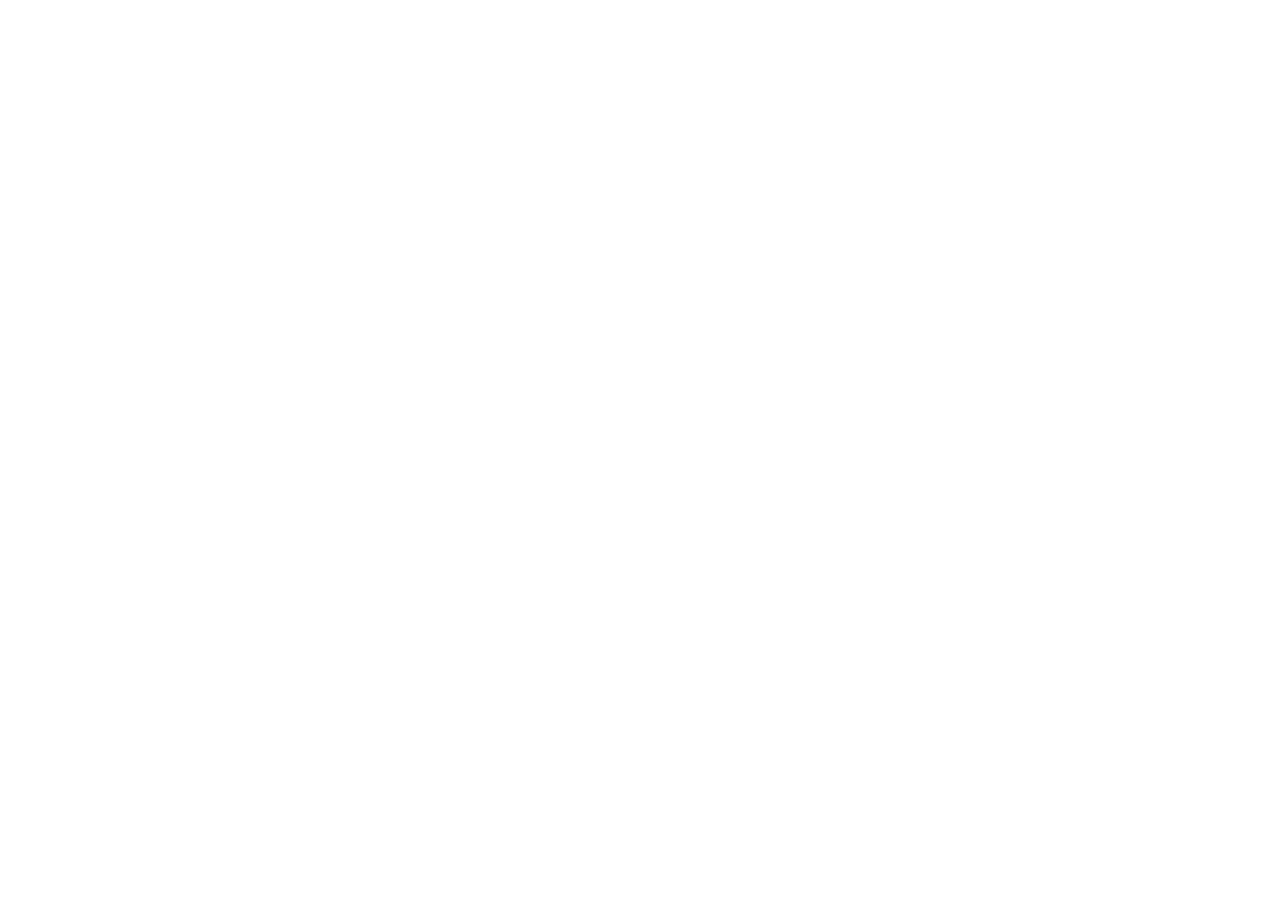
==== index.html @ e3435601 "Create index.html" ====
<!DOCTYPE html>
<html lang="en">
  <head>
    <meta charset="UTF-8" />
    <meta http-equiv="X-UA-Compatible" content="IE=edge" />
    <meta name="viewport" content="width=device-width, initial-scale=1.0" />
    <title>Document</title>
  </head>
  <body></body>
</html>
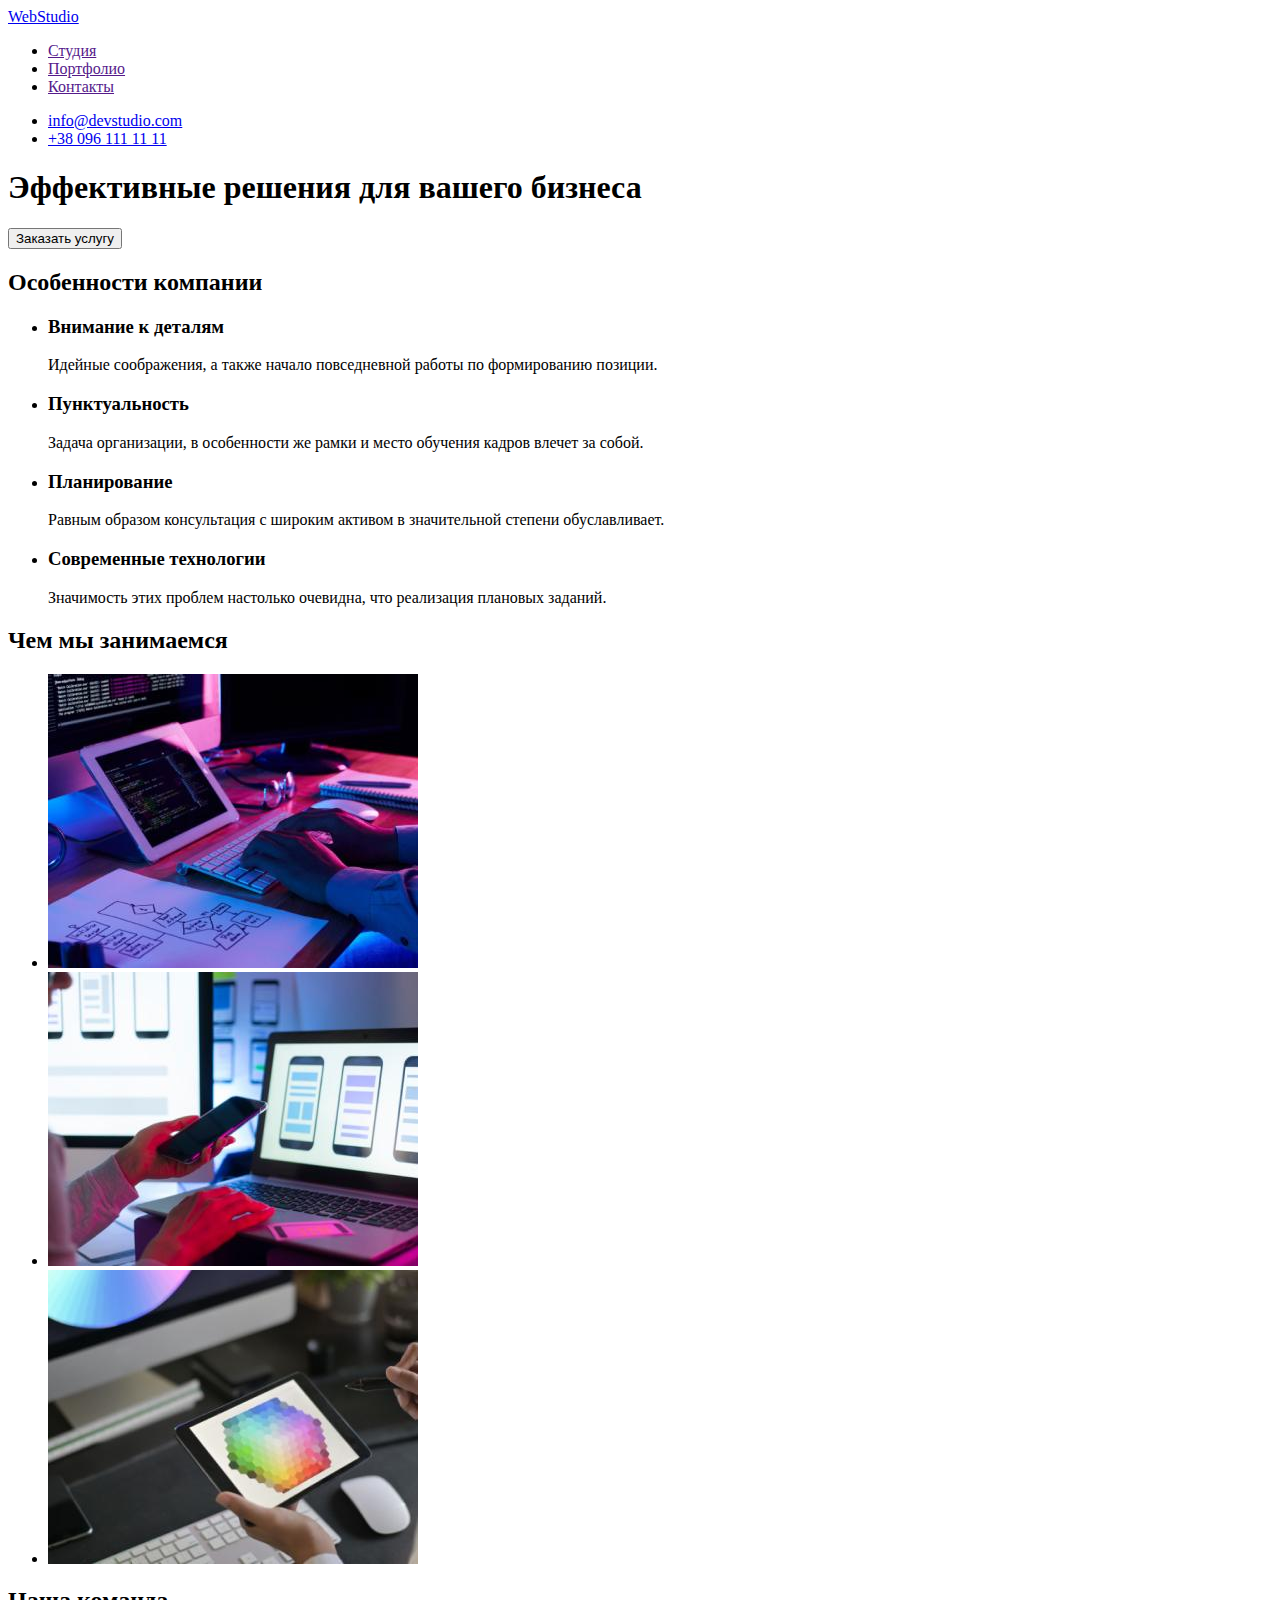
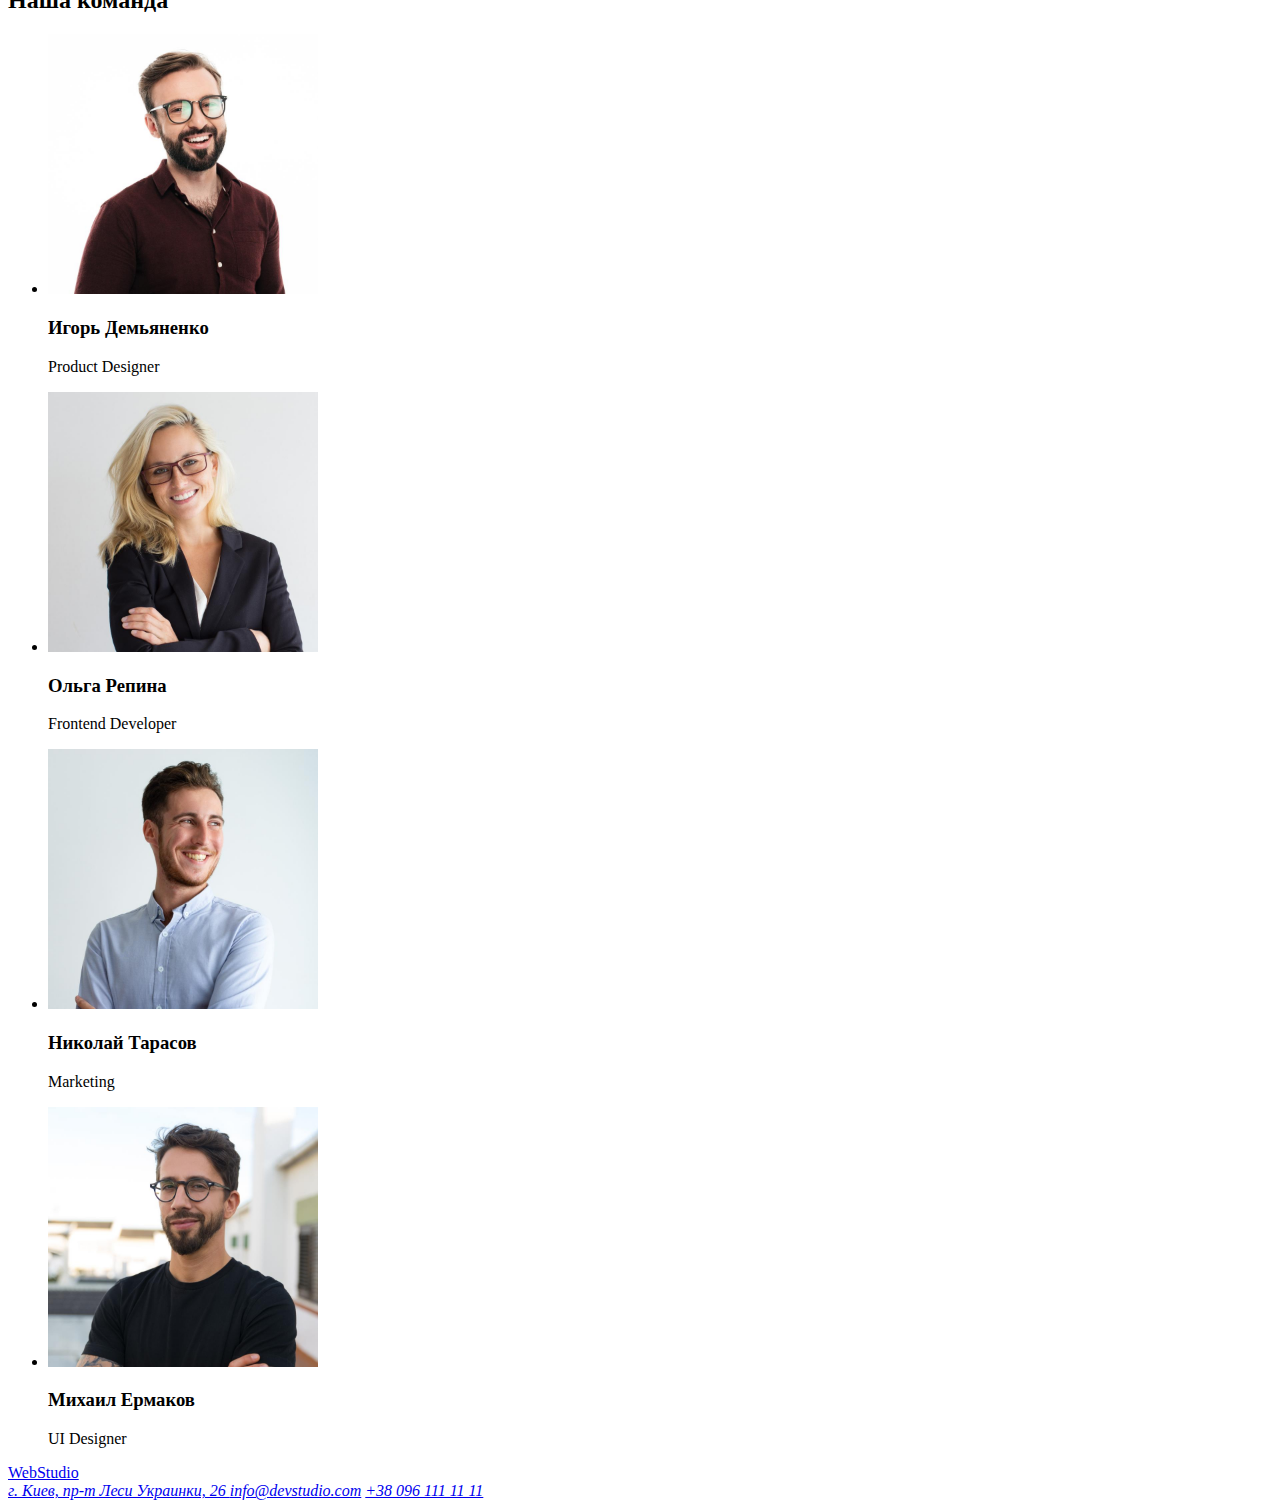
==== commit 17057148: "Заміна файлів" ====
--- a/index.html
+++ b/index.html
@@ -1,10 +1,115 @@
 <!DOCTYPE html>
-<html lang="en">
+<html lang="ru">
   <head>
     <meta charset="UTF-8" />
     <meta http-equiv="X-UA-Compatible" content="IE=edge" />
     <meta name="viewport" content="width=device-width, initial-scale=1.0" />
-    <title>Document</title>
+    <meta name="description" content="Homework 1" />
+    <title>Web Studio</title>
   </head>
-  <body></body>
+
+  <body>
+    <!-- Шапка -->
+    <header>
+      <a href="https://paulhighrow.github.io/goit-markup-hw-01/">WebStudio</a>
+      <nav>
+        <ul>
+          <li><a href="">Студия</a></li>
+          <li><a href="">Портфолио</a></li>
+          <li><a href="">Контакты</a></li>
+        </ul>
+      </nav>
+      <ul>
+        <li><a href="mailto:info@devstudio.com">info@devstudio.com</a></li>
+        <li><a href="tel:+380961111111">+38 096 111 11 11</a></li>
+      </ul>
+    </header>
+    <!-- Уникальный контент страницы -->
+    <main>
+      <!-- Герой -->
+      <section>
+        <h1>Эффективные решения для вашего бизнеса</h1>
+        <button type="button">Заказать услугу</button>
+      </section>
+      <!-- Особенности -->
+      <section>
+        <!-- Скрытый заголовок -->
+        <h2>Особенности компании</h2>
+        <ul>
+          <li>
+            <h3>Внимание к деталям</h3>
+            <p>Идейные соображения, а также начало повседневной работы по формированию позиции.</p>
+          </li>
+          <li>
+            <h3>Пунктуальность</h3>
+            <p>
+              Задача организации, в особенности же рамки и место обучения кадров влечет за собой.
+            </p>
+          </li>
+          <li>
+            <h3>Планирование</h3>
+            <p>
+              Равным образом консультация с широким активом в значительной степени обуславливает.
+            </p>
+          </li>
+          <li>
+            <h3>Современные технологии</h3>
+            <p>Значимость этих проблем настолько очевидна, что реализация плановых заданий.</p>
+          </li>
+        </ul>
+      </section>
+      <!-- Чем мы занимаемся -->
+      <section>
+        <h2>Чем мы занимаемся</h2>
+        <ul>
+          <li>
+            <img src="./images/img1.jpg" alt="Создание сайтов" width="370" />
+          </li>
+          <li>
+            <img src="./images/img2.jpg" alt="Адаптивная верстка" width="370" />
+          </li>
+          <li>
+            <img src="./images/img3.jpg" alt="Настройка стилей" width="370" />
+          </li>
+        </ul>
+      </section>
+      <!-- Команда -->
+      <section>
+        <h2>Наша команда</h2>
+        <ul>
+          <li>
+            <img src="./images/imgteam1.jpg" alt="Игорь Демьяненко" width="270" />
+            <h3>Игорь Демьяненко</h3>
+            <p>Product Designer</p>
+          </li>
+          <li>
+            <img src="./images/imgteam2.jpg" alt="Ольга Репина" width="270" />
+            <h3>Ольга Репина</h3>
+            <p>Frontend Developer</p>
+          </li>
+          <li>
+            <img src="./images/imgteam3.jpg" alt="Николай Тарасов" width="270" />
+            <h3>Николай Тарасов</h3>
+            <p>Marketing</p>
+          </li>
+          <li>
+            <img src="./images/imgteam4.jpg" alt="Михаил Ермаков" width="270" />
+            <h3>Михаил Ермаков</h3>
+            <p>UI Designer</p>
+          </li>
+        </ul>
+      </section>
+    </main>
+    <!-- Футер -->
+    <footer>
+      <a href="https://paulhighrow.github.io/goit-markup-hw-01/">WebStudio</a>
+      <address>
+        <a href="https://goo.gl/maps/2sMYUYJxxCQfDP4a9" target="_blank" rel="noopener noreferrer">
+          г. Киев, пр-т Леси Украинки, 26
+        </a>
+        <a href="mailto:info@devstudio.com">info@devstudio.com</a>
+        <a href="tel:+380961111111">+38 096 111 11 11</a>
+      </address>
+    </footer>
+  </body>
 </html>
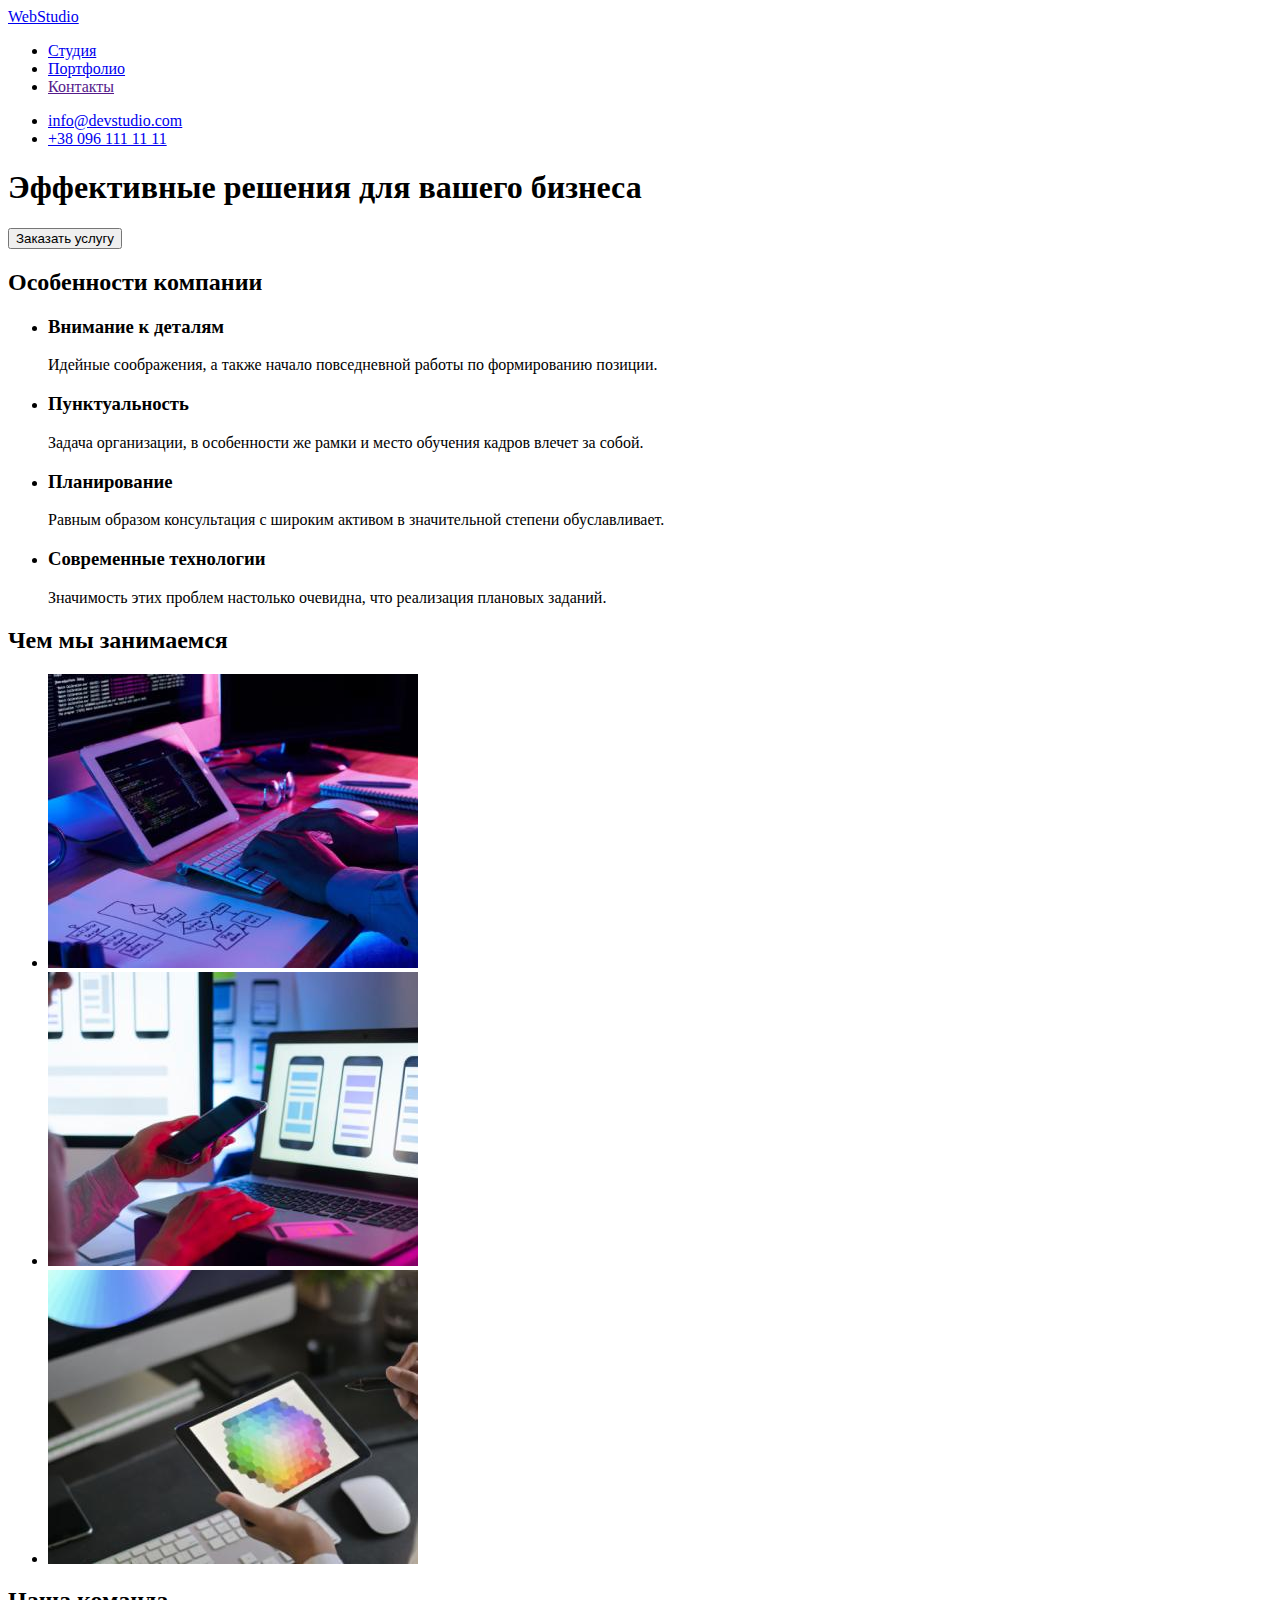
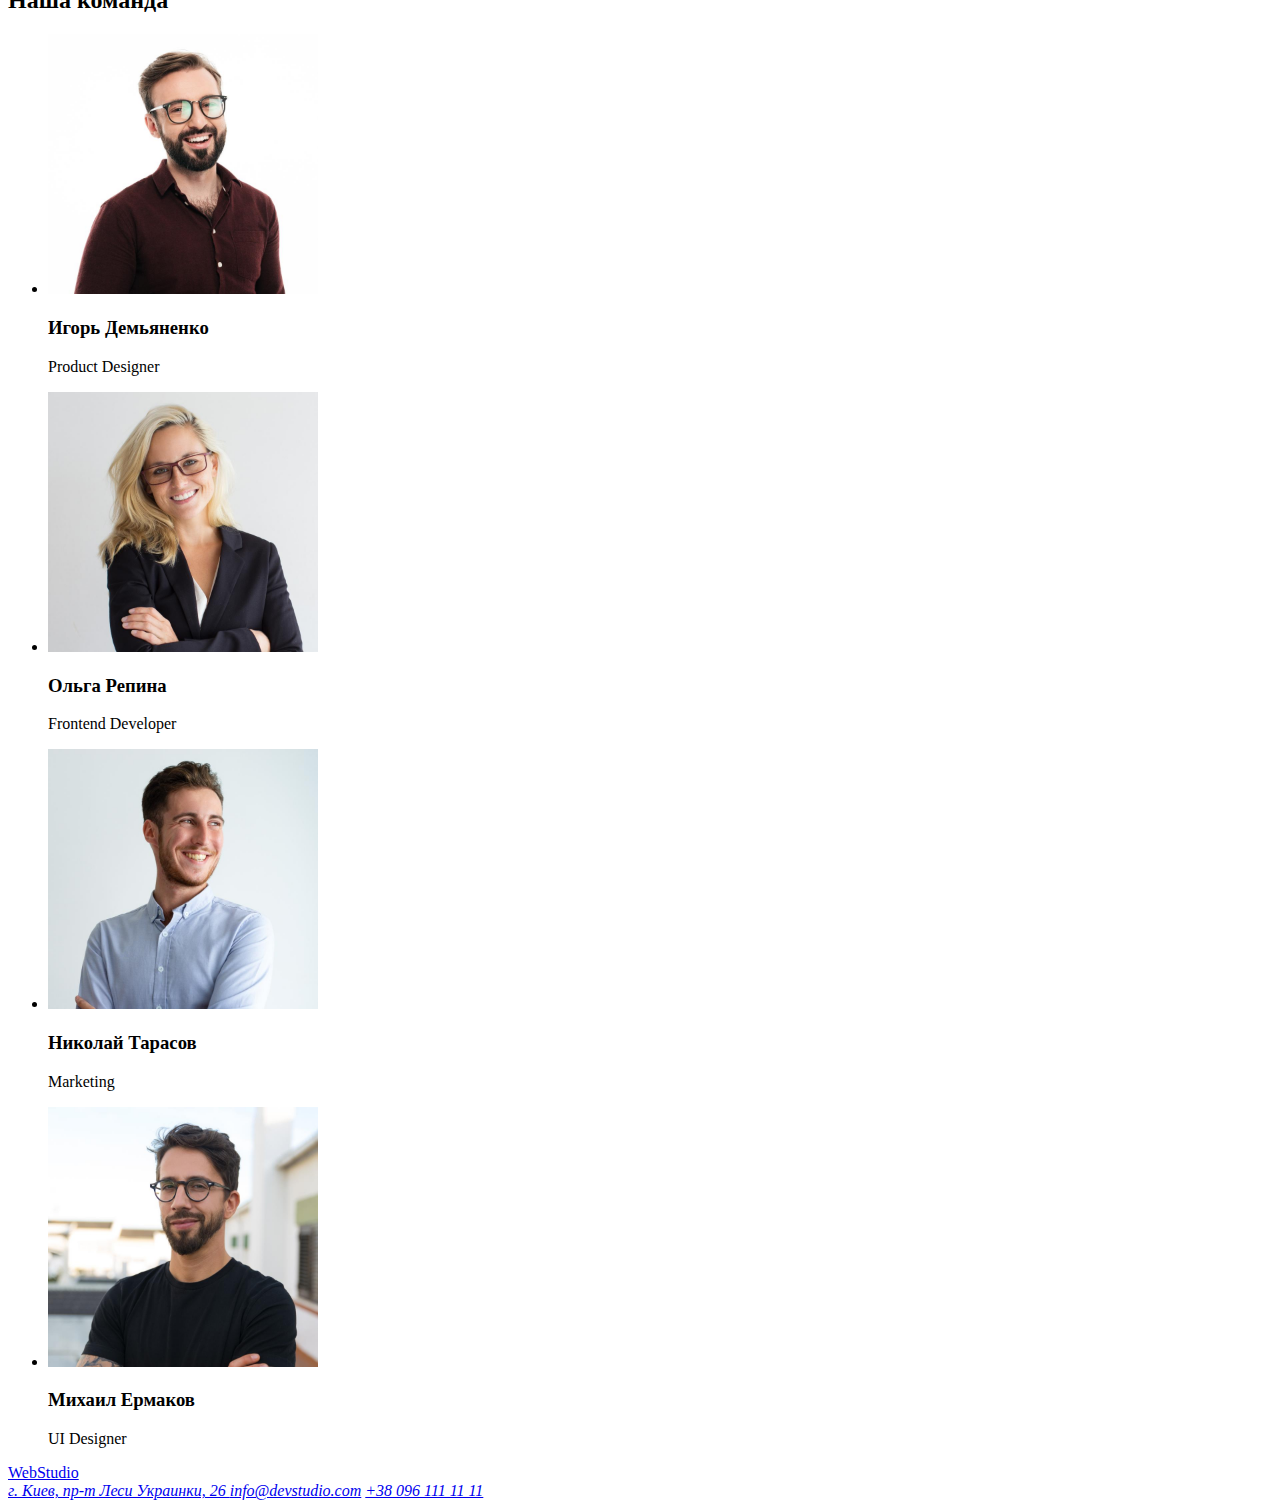
==== commit 92f8c492: "Додано файли" ====
--- a/index.html
+++ b/index.html
@@ -4,7 +4,7 @@
     <meta charset="UTF-8" />
     <meta http-equiv="X-UA-Compatible" content="IE=edge" />
     <meta name="viewport" content="width=device-width, initial-scale=1.0" />
-    <meta name="description" content="Homework 1" />
+    <meta name="description" content="Homework 2" />
     <title>Web Studio</title>
   </head>
 
@@ -14,8 +14,8 @@
       <a href="https://paulhighrow.github.io/goit-markup-hw-01/">WebStudio</a>
       <nav>
         <ul>
-          <li><a href="">Студия</a></li>
-          <li><a href="">Портфолио</a></li>
+          <li><a href="./index.html">Студия</a></li>
+          <li><a href="./portfolio.html">Портфолио</a></li>
           <li><a href="">Контакты</a></li>
         </ul>
       </nav>
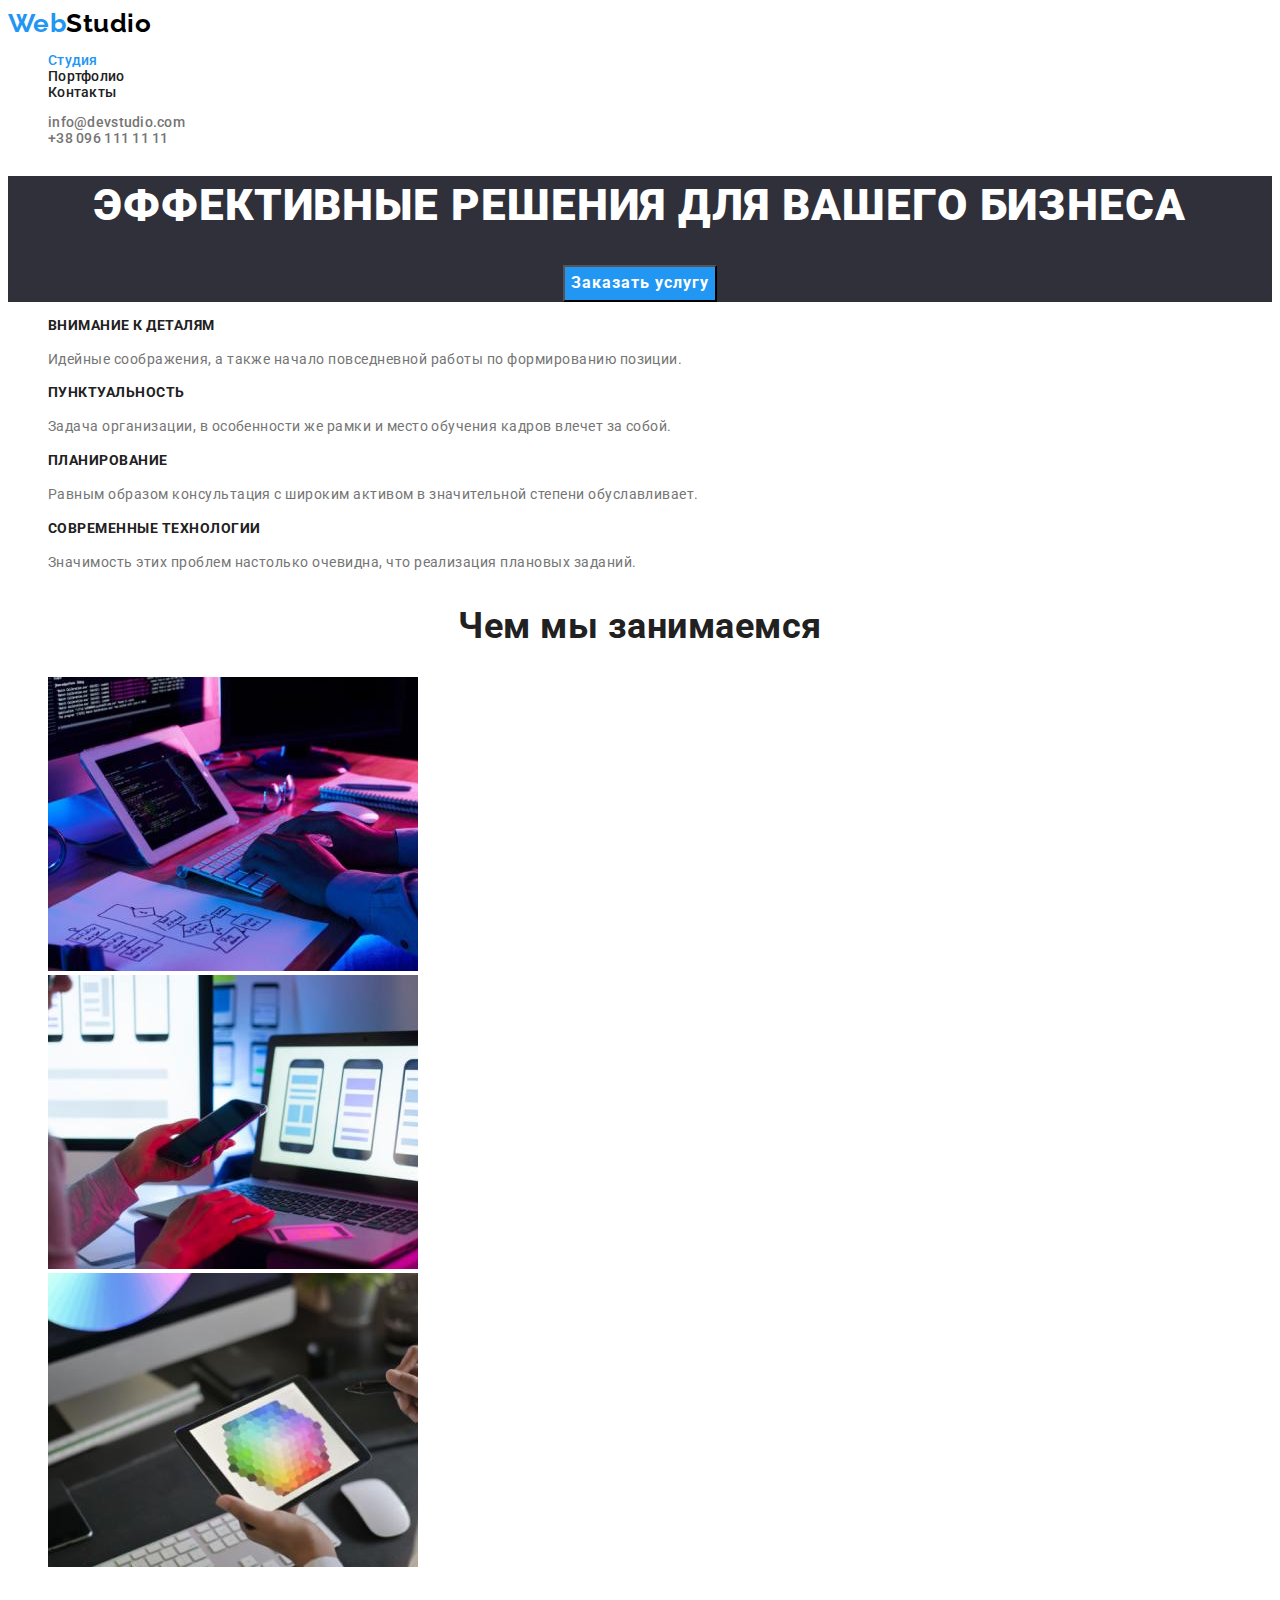
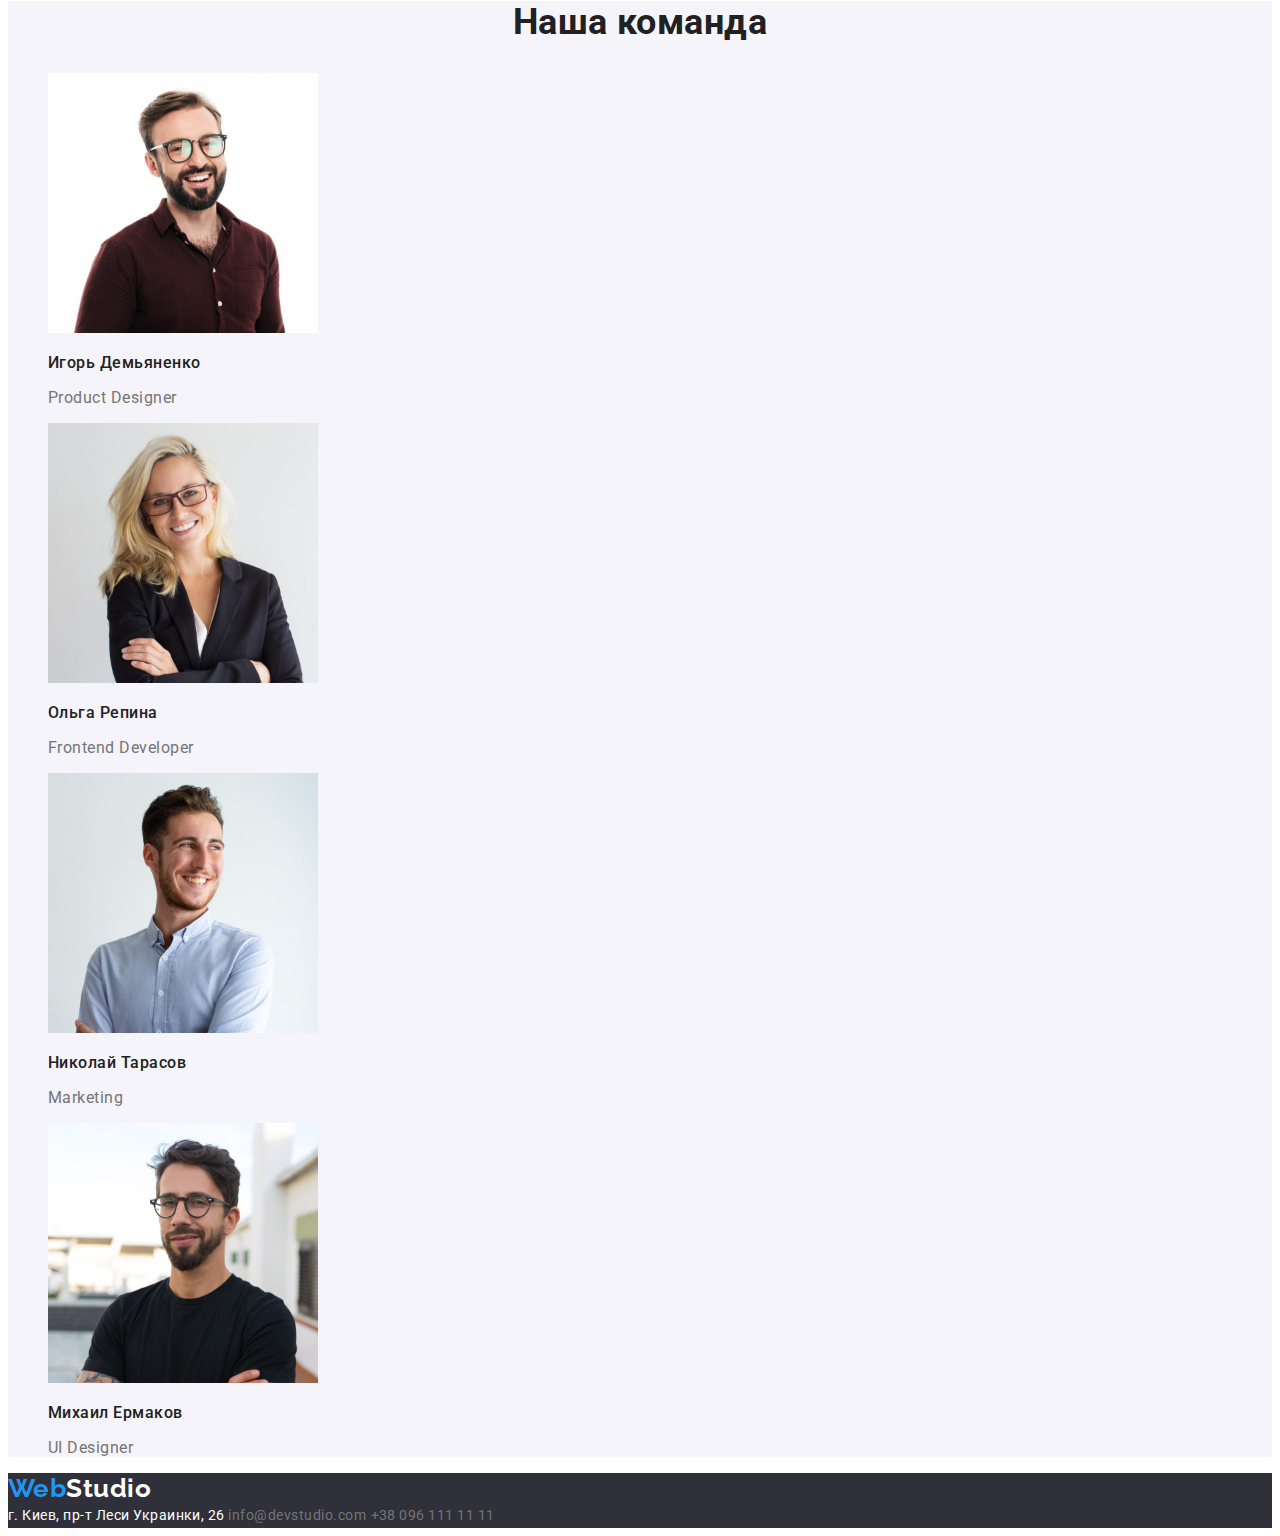
==== commit 82087003: "Версія на перевірку" ====
--- a/index.html
+++ b/index.html
@@ -5,63 +5,77 @@
     <meta http-equiv="X-UA-Compatible" content="IE=edge" />
     <meta name="viewport" content="width=device-width, initial-scale=1.0" />
     <meta name="description" content="Homework 2" />
-    <title>Web Studio</title>
+    <link rel="preconnect" href="https://fonts.googleapis.com" />
+    <link rel="preconnect" href="https://fonts.gstatic.com" crossorigin />
+    <link
+      href="https://fonts.googleapis.com/css2?family=Raleway:wght@700&family=Roboto:wght@400;500;700;900&display=swap"
+      rel="stylesheet"
+    />
+    <link rel="stylesheet" href="./css/styles.css" />
+    <title>WebStudio</title>
   </head>
 
   <body>
     <!-- Шапка -->
     <header>
-      <a href="https://paulhighrow.github.io/goit-markup-hw-01/">WebStudio</a>
+      <a class="header logo link" href="https://paulhighrow.github.io/goit-markup-hw-02/"
+        ><span class="logo-web">Web</span>Studio</a
+      >
       <nav>
-        <ul>
-          <li><a href="./index.html">Студия</a></li>
-          <li><a href="./portfolio.html">Портфолио</a></li>
-          <li><a href="">Контакты</a></li>
+        <ul class="site-nav">
+          <li><a class="link current" href="./index.html">Студия</a></li>
+          <li><a class="link" href="./portfolio.html">Портфолио</a></li>
+          <li><a class="link" href="">Контакты</a></li>
         </ul>
       </nav>
-      <ul>
-        <li><a href="mailto:info@devstudio.com">info@devstudio.com</a></li>
-        <li><a href="tel:+380961111111">+38 096 111 11 11</a></li>
+      <ul class="contacts-nav">
+        <li><a class="link" href="mailto:info@devstudio.com">info@devstudio.com</a></li>
+        <li><a class="link" href="tel:+380961111111">+38 096 111 11 11</a></li>
       </ul>
     </header>
+
     <!-- Уникальный контент страницы -->
     <main>
       <!-- Герой -->
-      <section>
-        <h1>Эффективные решения для вашего бизнеса</h1>
-        <button type="button">Заказать услугу</button>
+      <section class="hero">
+        <h1 class="hero-title">Эффективные решения для вашего бизнеса</h1>
+        <button class="btn order" type="button">Заказать услугу</button>
       </section>
       <!-- Особенности -->
-      <section>
+      <section class="feature">
         <!-- Скрытый заголовок -->
-        <h2>Особенности компании</h2>
-        <ul>
+        <h2 hidden>Особенности компании</h2>
+        <ul class="feature list">
           <li>
-            <h3>Внимание к деталям</h3>
-            <p>Идейные соображения, а также начало повседневной работы по формированию позиции.</p>
+            <h3 class="feature-title">Внимание к деталям</h3>
+            <p class="feature-text">
+              Идейные соображения, а также начало повседневной работы по формированию позиции.
+            </p>
           </li>
           <li>
-            <h3>Пунктуальность</h3>
-            <p>
+            <h3 class="feature-title">Пунктуальность</h3>
+            <p class="feature-text">
               Задача организации, в особенности же рамки и место обучения кадров влечет за собой.
             </p>
           </li>
           <li>
-            <h3>Планирование</h3>
-            <p>
+            <h3 class="feature-title">Планирование</h3>
+            <p class="feature-text">
               Равным образом консультация с широким активом в значительной степени обуславливает.
             </p>
           </li>
           <li>
-            <h3>Современные технологии</h3>
-            <p>Значимость этих проблем настолько очевидна, что реализация плановых заданий.</p>
+            <h3 class="feature-title">Современные технологии</h3>
+            <p class="feature-text">
+              Значимость этих проблем настолько очевидна, что реализация плановых заданий.
+            </p>
           </li>
         </ul>
       </section>
       <!-- Чем мы занимаемся -->
-      <section>
-        <h2>Чем мы занимаемся</h2>
-        <ul>
+      <section class="skills">
+        <h2 class="skills-title">Чем мы занимаемся</h2>
+        <ul class="list">
           <li>
             <img src="./images/img1.jpg" alt="Создание сайтов" width="370" />
           </li>
@@ -74,41 +88,48 @@
         </ul>
       </section>
       <!-- Команда -->
-      <section>
-        <h2>Наша команда</h2>
-        <ul>
+      <section class="team">
+        <h2 class="team-title">Наша команда</h2>
+        <ul class="list">
           <li>
             <img src="./images/imgteam1.jpg" alt="Игорь Демьяненко" width="270" />
-            <h3>Игорь Демьяненко</h3>
+            <h3 class="team-name">Игорь Демьяненко</h3>
             <p>Product Designer</p>
           </li>
           <li>
             <img src="./images/imgteam2.jpg" alt="Ольга Репина" width="270" />
-            <h3>Ольга Репина</h3>
+            <h3 class="team-name">Ольга Репина</h3>
             <p>Frontend Developer</p>
           </li>
           <li>
             <img src="./images/imgteam3.jpg" alt="Николай Тарасов" width="270" />
-            <h3>Николай Тарасов</h3>
+            <h3 class="team-name">Николай Тарасов</h3>
             <p>Marketing</p>
           </li>
           <li>
             <img src="./images/imgteam4.jpg" alt="Михаил Ермаков" width="270" />
-            <h3>Михаил Ермаков</h3>
+            <h3 class="team-name">Михаил Ермаков</h3>
             <p>UI Designer</p>
           </li>
         </ul>
       </section>
     </main>
     <!-- Футер -->
-    <footer>
-      <a href="https://paulhighrow.github.io/goit-markup-hw-01/">WebStudio</a>
-      <address>
-        <a href="https://goo.gl/maps/2sMYUYJxxCQfDP4a9" target="_blank" rel="noopener noreferrer">
+    <footer class="footer">
+      <a class="footer logo link" href="https://paulhighrow.github.io/goit-markup-hw-02/"
+        ><span class="logo-web">Web</span>Studio</a
+      >
+      <address class="contacts-footer">
+        <a
+          class="link map"
+          href="https://goo.gl/maps/2sMYUYJxxCQfDP4a9"
+          target="_blank"
+          rel="noopener noreferrer"
+        >
           г. Киев, пр-т Леси Украинки, 26
         </a>
-        <a href="mailto:info@devstudio.com">info@devstudio.com</a>
-        <a href="tel:+380961111111">+38 096 111 11 11</a>
+        <a class="contacts-footer link" href="mailto:info@devstudio.com">info@devstudio.com</a>
+        <a class="contacts-footer link" href="tel:+380961111111">+38 096 111 11 11</a>
       </address>
     </footer>
   </body>
--- a/css/styles.css
+++ b/css/styles.css
@@ -0,0 +1,237 @@
+:root {
+  /* Переменные цветов */
+
+  --main-color: #757575;
+  --secondary-color: #212121;
+  --triary-color: #ffffff;
+  --bg-color: #2f303a;
+  --team-bg-color: #f5f4fa;
+  --logo-color: #000000;
+  --accent-color: #2196f3;
+  --secondary-accent-color: #188ce8;
+
+  /* Переменные шрифтов */
+  --main-font-family: 'Roboto', sans-serif;
+  --secondary-font-family: 'Raleway', sans-serif;
+}
+
+/* Наследуемые стили */
+body {
+  font-family: var(--main-font-family);
+  color: var(--main-color);
+  letter-spacing: 0.03em;
+}
+
+/* =============== Стили шапки =============== */
+
+/* Стили логотипа студии в шапке */
+.logo {
+  font-family: var(--secondary-font-family);
+  font-weight: 700;
+  font-size: 26px;
+  line-height: 1.19;
+}
+/* Цвет логотипа в шапке  */
+.header.logo {
+  color: var(--logo-color);
+}
+
+/* Сброс подчеркивания для ссылок */
+.link {
+  text-decoration: none;
+}
+
+/* Шрифты шапки */
+.site-nav,
+.contacts-nav {
+  font-weight: 500;
+  font-size: 14px;
+  line-height: 1.14;
+}
+
+/* Цвета элементов шапки */
+.site-nav .link {
+  color: var(--secondary-color);
+}
+
+.contacts-nav .link {
+  color: var(--main-color);
+}
+
+.logo-web {
+  color: var(--accent-color);
+}
+
+/* Отметка текущей страницы */
+.link.current {
+  color: var(--accent-color);
+}
+
+/* Уникальный символьный интервал в шапке */
+.site-nav,
+.contacts-nav {
+  list-style: none;
+  letter-spacing: 0.02em;
+}
+
+/* =============== Стили контента главной страницы =============== */
+/* =============== Герой =============== */
+
+.hero {
+  background-color: var(--bg-color);
+  color: var(--triary-color);
+  line-height: 1.36;
+  text-align: center;
+  letter-spacing: 0.06em;
+  text-transform: uppercase;
+}
+
+/* Стили шрифта, которые заголовок не может унаследовать */
+.hero-title {
+  font-weight: 900;
+  font-size: 44px;
+}
+
+/* Кнопка-герой */
+.btn.order {
+  color: var(--triary-color);
+  background-color: var(--accent-color);
+  font-weight: 700;
+  font-size: 16px;
+  line-height: 1.88;
+  letter-spacing: inherit;
+}
+
+/* Эффекты кнопки-героя */
+.btn.order:hover,
+.btn.order:focus {
+  background-color: var(--secondary-accent-color);
+}
+
+/* =============== Особенности компании =============== */
+/* Сброс маркеров списков */
+.list {
+  list-style: none;
+}
+
+/* Стиль заголовков списка особенностей */
+.feature-title {
+  color: var(--secondary-color);
+  font-size: 14px;
+  line-height: 1.14;
+  text-transform: uppercase;
+}
+
+/* Стиль текста списка */
+.feature-text {
+  font-size: 14px;
+  line-height: 1.71;
+}
+
+/* =============== Чем мы занимаемся =============== */
+/* Стиль заголовков списка скиллов и команды */
+.skills-title,
+.team-title {
+  color: var(--secondary-color);
+  font-size: 36px;
+  line-height: 1.17;
+  text-align: center;
+}
+
+/* =============== Команда =============== */
+/* Фон секции */
+.team {
+  background-color: var(--team-bg-color);
+}
+
+/* Имена сотрудников */
+.team-name {
+  color: var(--secondary-color);
+  font-weight: 500;
+  font-size: 16px;
+  line-height: 1.19;
+}
+
+/* Должности */
+.team-job {
+  font-size: 16px;
+  line-height: 1.19;
+  text-align: center;
+}
+
+/* =============== Футер =============== */
+/* Цвет фона */
+.footer {
+  background-color: var(--bg-color);
+}
+
+/* Цвет логотипа в футере */
+.footer.logo {
+  color: var(--triary-color);
+}
+
+/* Сброс курсива элемента address */
+.contacts-footer {
+  font-style: normal;
+}
+
+/* Стили элемента address */
+.contacts-footer > .link {
+  color: var(--main-color);
+  font-size: 14px;
+  line-height: 1.71;
+}
+
+/* Цвет адреса */
+.link.map {
+  color: var(--triary-color);
+}
+
+/* Эффекты hover и focus для всех ссылок */
+.link:hover,
+.link:focus {
+  color: var(--accent-color);
+}
+
+/* =============== Стили контента страницы портфолио =============== */
+/* =============== Стили фильтра =============== */
+
+/* Стили кнопок фильтра */
+.btn {
+  font-family: inherit;
+  font-weight: 500;
+  cursor: pointer;
+  font-size: 16px;
+  line-height: 1.62;
+  letter-spacing: inherit;
+}
+
+/* Эффекты кнопок фильтра */
+.btn:hover,
+.btn:focus,
+.btn:active {
+  color: var(--triary-color);
+  background-color: var(--accent-color);
+}
+
+/* =============== Стили карточек =============== */
+
+/* Сброс подчеркивания для ссылок карточек */
+.card-link {
+  text-decoration: none;
+}
+
+/* Стили заголовков карточек */
+.card-title {
+  color: var(--secondary-color);
+  font-size: 18px;
+  line-height: 2;
+  letter-spacing: 0.06em;
+}
+
+/* Стили категорий карточек */
+.card-category {
+  color: var(--main-color);
+  font-size: 16px;
+  line-height: 1.88;
+}
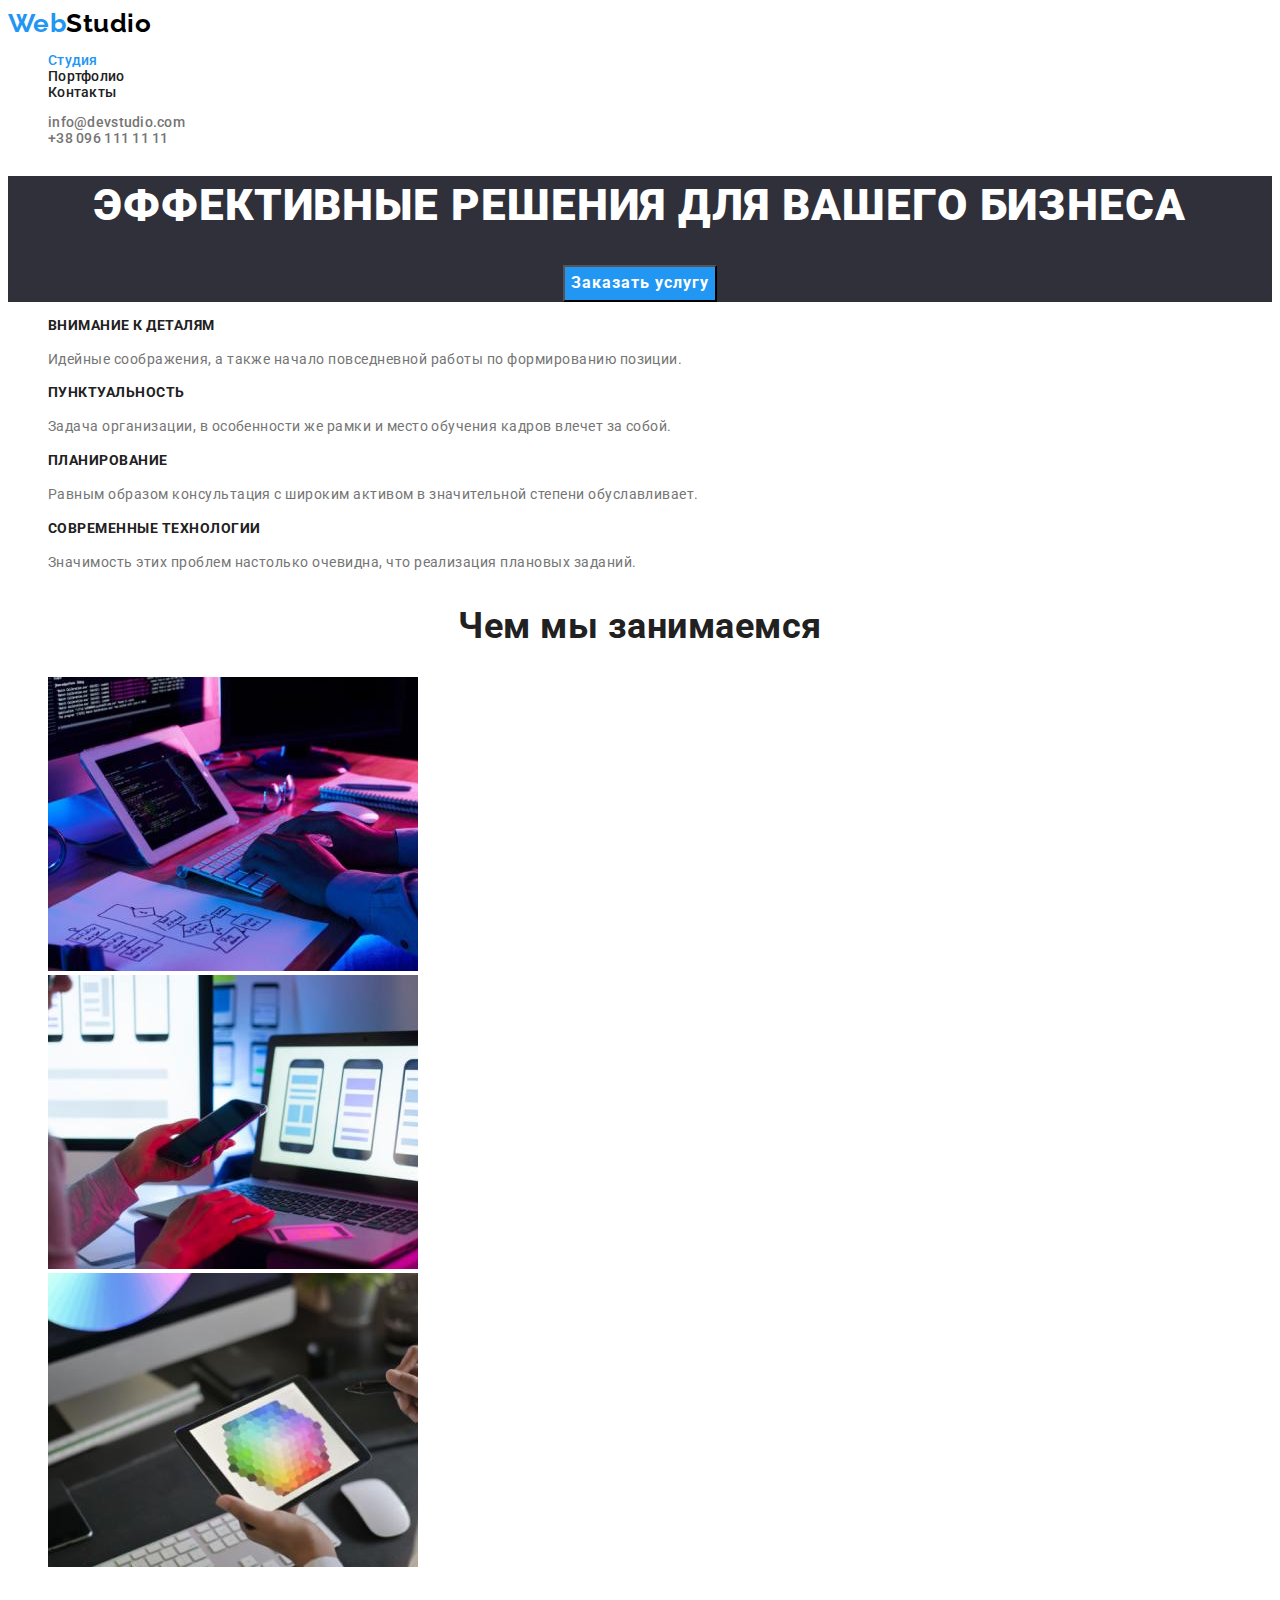
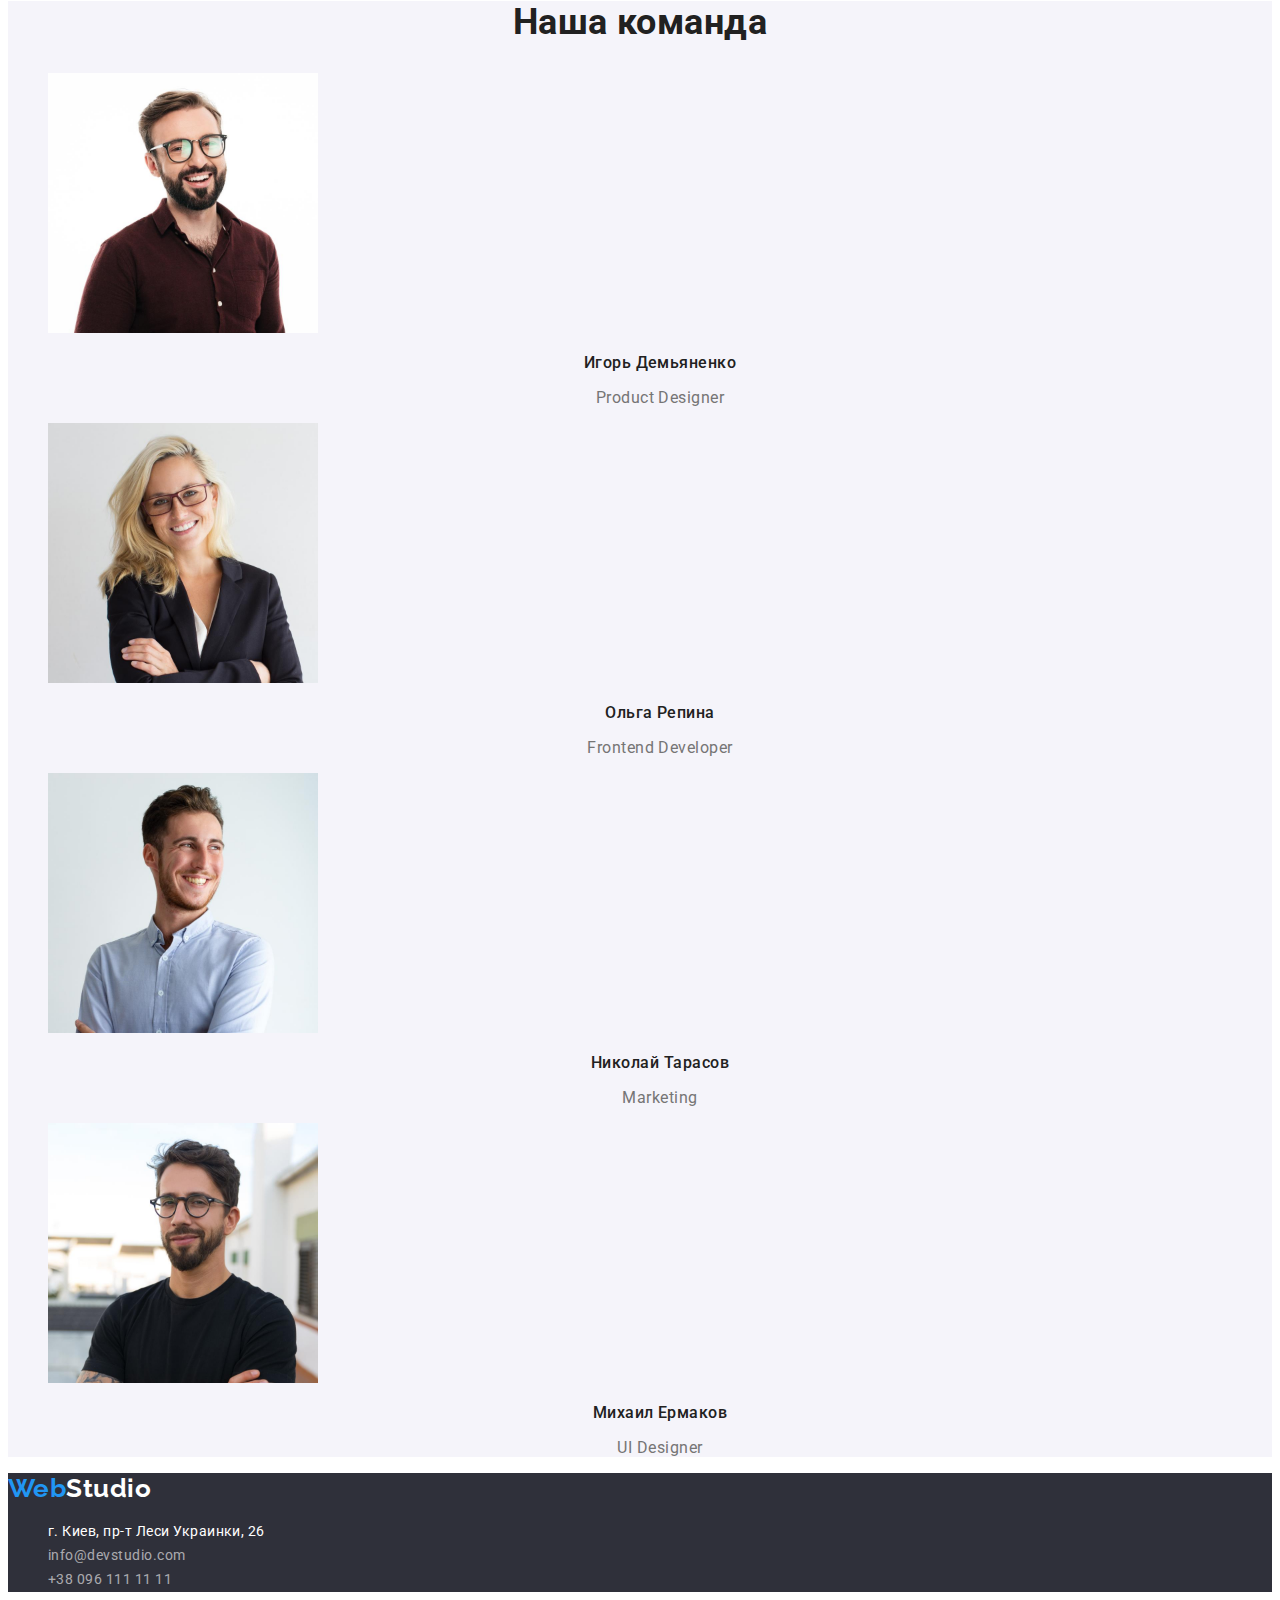
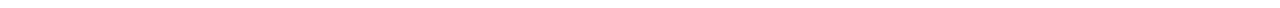
==== commit ae9282be: "Модифікована версія на перевірку" ====
--- a/index.html
+++ b/index.html
@@ -94,22 +94,22 @@
           <li>
             <img src="./images/imgteam1.jpg" alt="Игорь Демьяненко" width="270" />
             <h3 class="team-name">Игорь Демьяненко</h3>
-            <p>Product Designer</p>
+            <p class="team-job">Product Designer</p>
           </li>
           <li>
             <img src="./images/imgteam2.jpg" alt="Ольга Репина" width="270" />
             <h3 class="team-name">Ольга Репина</h3>
-            <p>Frontend Developer</p>
+            <p class="team-job">Frontend Developer</p>
           </li>
           <li>
             <img src="./images/imgteam3.jpg" alt="Николай Тарасов" width="270" />
             <h3 class="team-name">Николай Тарасов</h3>
-            <p>Marketing</p>
+            <p class="team-job">Marketing</p>
           </li>
           <li>
             <img src="./images/imgteam4.jpg" alt="Михаил Ермаков" width="270" />
             <h3 class="team-name">Михаил Ермаков</h3>
-            <p>UI Designer</p>
+            <p class="team-job">UI Designer</p>
           </li>
         </ul>
       </section>
@@ -120,16 +120,22 @@
         ><span class="logo-web">Web</span>Studio</a
       >
       <address class="contacts-footer">
-        <a
-          class="link map"
-          href="https://goo.gl/maps/2sMYUYJxxCQfDP4a9"
-          target="_blank"
-          rel="noopener noreferrer"
-        >
-          г. Киев, пр-т Леси Украинки, 26
-        </a>
-        <a class="contacts-footer link" href="mailto:info@devstudio.com">info@devstudio.com</a>
-        <a class="contacts-footer link" href="tel:+380961111111">+38 096 111 11 11</a>
+        <ul class="list">
+          <li>
+            <a
+              class="link map"
+              href="https://goo.gl/maps/2sMYUYJxxCQfDP4a9"
+              target="_blank"
+              rel="noopener noreferrer"
+            >
+              г. Киев, пр-т Леси Украинки, 26
+            </a>
+          </li>
+          <li>
+            <a class="contacts-footer link" href="mailto:info@devstudio.com">info@devstudio.com</a>
+          </li>
+          <li><a class="contacts-footer link" href="tel:+380961111111">+38 096 111 11 11</a></li>
+        </ul>
       </address>
     </footer>
   </body>
--- a/css/styles.css
+++ b/css/styles.css
@@ -5,7 +5,7 @@
   --secondary-color: #212121;
   --triary-color: #ffffff;
   --bg-color: #2f303a;
-  --team-bg-color: #f5f4fa;
+  --secondary-bg-color: #f5f4fa;
   --logo-color: #000000;
   --accent-color: #2196f3;
   --secondary-accent-color: #188ce8;
@@ -141,7 +141,7 @@
 /* =============== Команда =============== */
 /* Фон секции */
 .team {
-  background-color: var(--team-bg-color);
+  background-color: var(--secondary-bg-color);
 }
 
 /* Имена сотрудников */
@@ -156,6 +156,11 @@
 .team-job {
   font-size: 16px;
   line-height: 1.19;
+}
+
+/* Центрирование имен и должностей сотрудников  */
+.team-name,
+.team-job {
   text-align: center;
 }
 
@@ -175,9 +180,9 @@
   font-style: normal;
 }
 
-/* Стили элемента address */
-.contacts-footer > .link {
-  color: var(--main-color);
+/* Стили элемента address, уникальный цвет с макета */
+.contacts-footer .link {
+  color: rgba(255, 255, 255, 0.6);
   font-size: 14px;
   line-height: 1.71;
 }
@@ -198,12 +203,20 @@
 
 /* Стили кнопок фильтра */
 .btn {
+  color: var(--secondary-color);
+  background-color: var(--secondary-bg-color);
   font-family: inherit;
   font-weight: 500;
   cursor: pointer;
   font-size: 16px;
   line-height: 1.62;
   letter-spacing: inherit;
+}
+
+/* Эффект кнопки, выбранной по умолчанию */
+.btn.current {
+  color: var(--triary-color);
+  background-color: var(--accent-color);
 }
 
 /* Эффекты кнопок фильтра */
